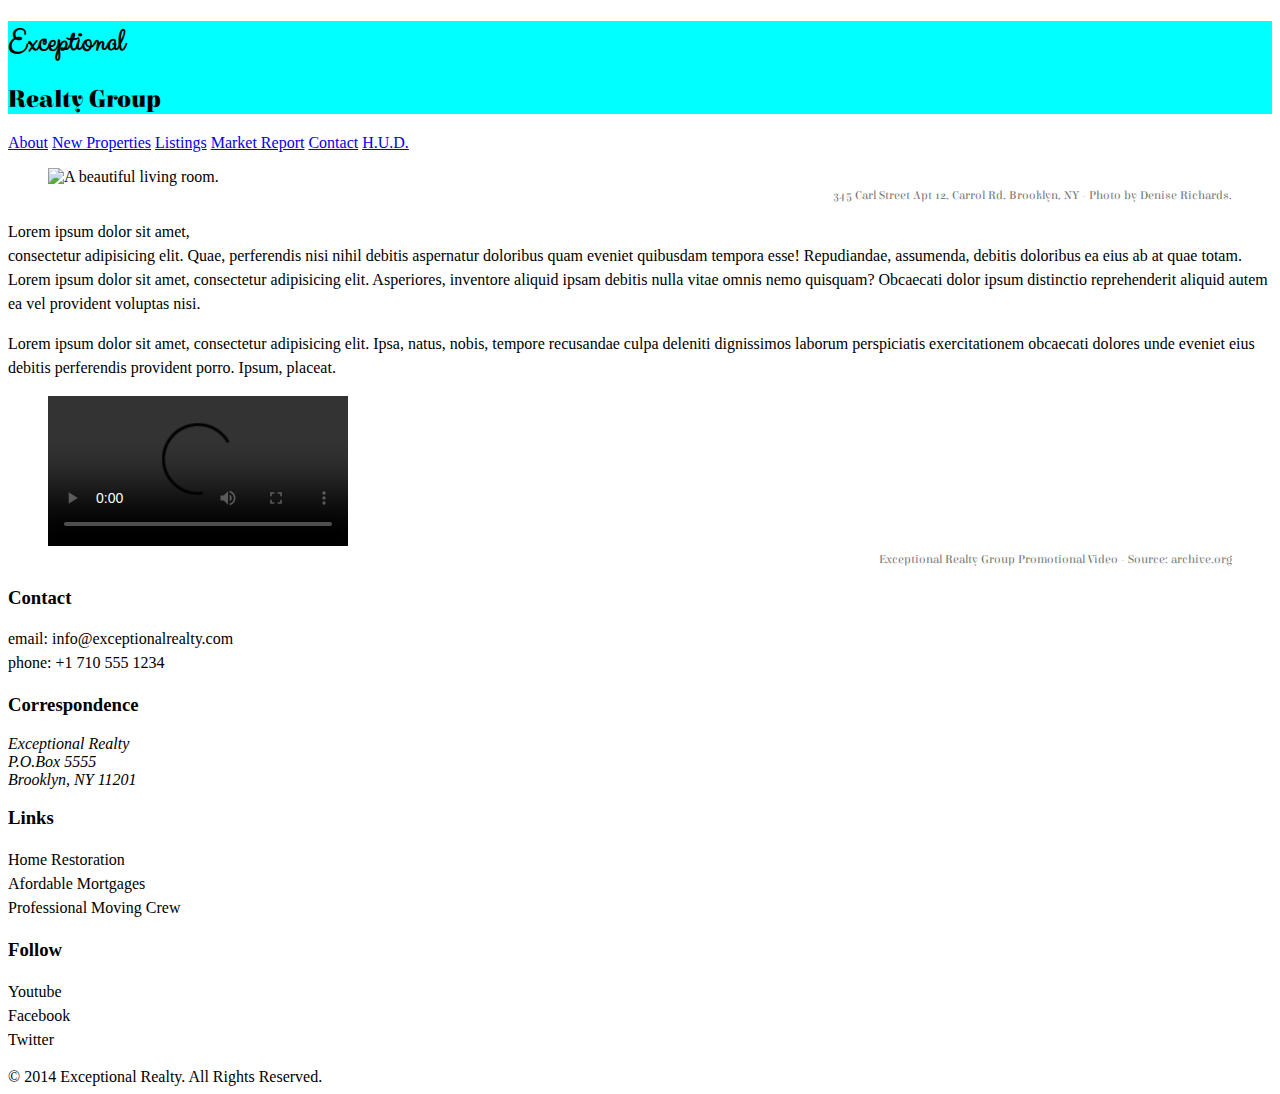
==== index.html @ 75fe60b3 "Merge d294d647f2458eb7447b98084d32e7f8c35d96e9 into 5985847c44a2dfb3522a4ac59746d9cb58f616d8" ====
<!DOCTYPE html>
<html lang="en">
  <head>
    <meta charset="UTF-8">
    <title>Exceptional Realty Group - Luxury Homes - About</title>
    <link rel="stylesheet" href="css/style.css">
    <link rel="stylesheet" href="https://cdnjs.cloudflare.com/ajax/libs/normalize/8.0.1/normalize.min.css">
    <script src="https://cdnjs.cloudflare.com/ajax/libs/modernizr/2.8.3/modernizr.min.js"></script>
  </head>
  <body>
    <header>
      <!-- logo -->
      <div id="logo">
        <h1>Exceptional</h1>
        <h2>Realty Group</h2>
      </div>

      <nav>
        <a href="index.html">About</a> <a href="new-properties.html">New Properties</a> <a href="real-estate-listings.html">Listings</a> <a href="market-report.html">Market Report</a> <a href="contact.html">Contact</a> <a href="http://hud.gov" target="_blank">H.U.D.</a>
      </nav>
    </header>

    <section id="featured-property">
      <figure>
        <img src="images/intro-pic.jpg" alt="A beautiful living room." title="Welcome to Exceptional Realty Group">
        <figcaption>345 Carl Street Apt 12, Carrol Rd. Brooklyn, NY - Photo by Denise Richards.</figcaption>
      </figure>

      <p>Lorem ipsum dolor sit amet,<br> consectetur adipisicing elit. Quae, perferendis nisi nihil debitis aspernatur doloribus quam eveniet quibusdam tempora esse! Repudiandae, assumenda, debitis doloribus ea eius ab at quae totam. Lorem ipsum dolor sit amet, consectetur adipisicing elit. Asperiores, inventore aliquid ipsam debitis nulla vitae omnis nemo quisquam? Obcaecati dolor ipsum distinctio reprehenderit aliquid autem ea vel provident voluptas nisi.</p>
      <p>Lorem ipsum dolor sit amet, consectetur adipisicing elit. Ipsa, natus, nobis, tempore recusandae culpa deleniti dignissimos laborum perspiciatis exercitationem obcaecati dolores unde eveniet eius debitis perferendis provident porro. Ipsum, placeat.</p>
    </section>

    <section id="promotional">
      <figure>
        <video controls>
          <source src="videos/real-estate.mp4" type="video/mp4">
          <source src="videos/real-estate.ogv" type="video/ogg">
          Your browser does not support HTML5 video. <a href="http://browsehappy.com" target="_blank">Please upgrade your browser</a>.
        </video>
        <figcaption>Exceptional Realty Group Promotional Video - Source: archive.org</figcaption>
      </figure>
    </section>

    <section id="details">
      <div>
        <h3>Contact</h3>
        <p>
          email: <a href="mailto:info@exceptionalrealty.com">info@exceptionalrealty.com</a><br>
          phone: +1 710 555 1234
        </p>
        <h3>Correspondence</h3>
        <address>
          Exceptional Realty<br>
          P.O.Box 5555<br>
          Brooklyn, NY 11201
        </address>
      </div>

      <div>
        <h3>Links</h3>
        <p>
          <a href="#" target="_blank">Home Restoration</a><br>
          <a href="#" target="_blank">Afordable Mortgages</a><br>
          <a href="#" target="_blank">Professional Moving Crew</a>
        </p>
      </div>

      <div>
        <h3>Follow</h3>
        <p>
          <a href="#" target="_blank">Youtube</a><br>
          <a href="#" target="_blank">Facebook</a><br>
          <a href="#" target="_blank">Twitter</a>
        </p>
      </div>
    </section>

    <footer>
      &copy; 2014 Exceptional Realty. All Rights Reserved.
    </footer>

  </body>
</html>
---- css/style.css ----
@import url('https://fonts.googleapis.com/css?family=Clicker+Script|Elsie');

/* This is a comment! */
p {
  font-size: 16px;
  line-height: 1.5em;
}

figcaption {
  color: #777;
  font: normal 0.75em/1.5em Elsie, cursive;
  line-height: 1.5em;
  text-align: right;
}

.milk-text {
  color: white;
  font: bold 2.6em Elsie, cursive;
  text-shadow: 0 2px 3px black;
}

#logo {
  background: aqua;
}

#logo h1 {
  font-family: "Clicker Script", cursive;
}
#logo h2 {
  font-family: Elsie, cursive;
}

#details a:link, #details a:visited {
  color: black;
  text-decoration: none;
}

#details a:hover{
  color: black;
  text-decoration: underline;
}

#details a:active {
  color: red;
}
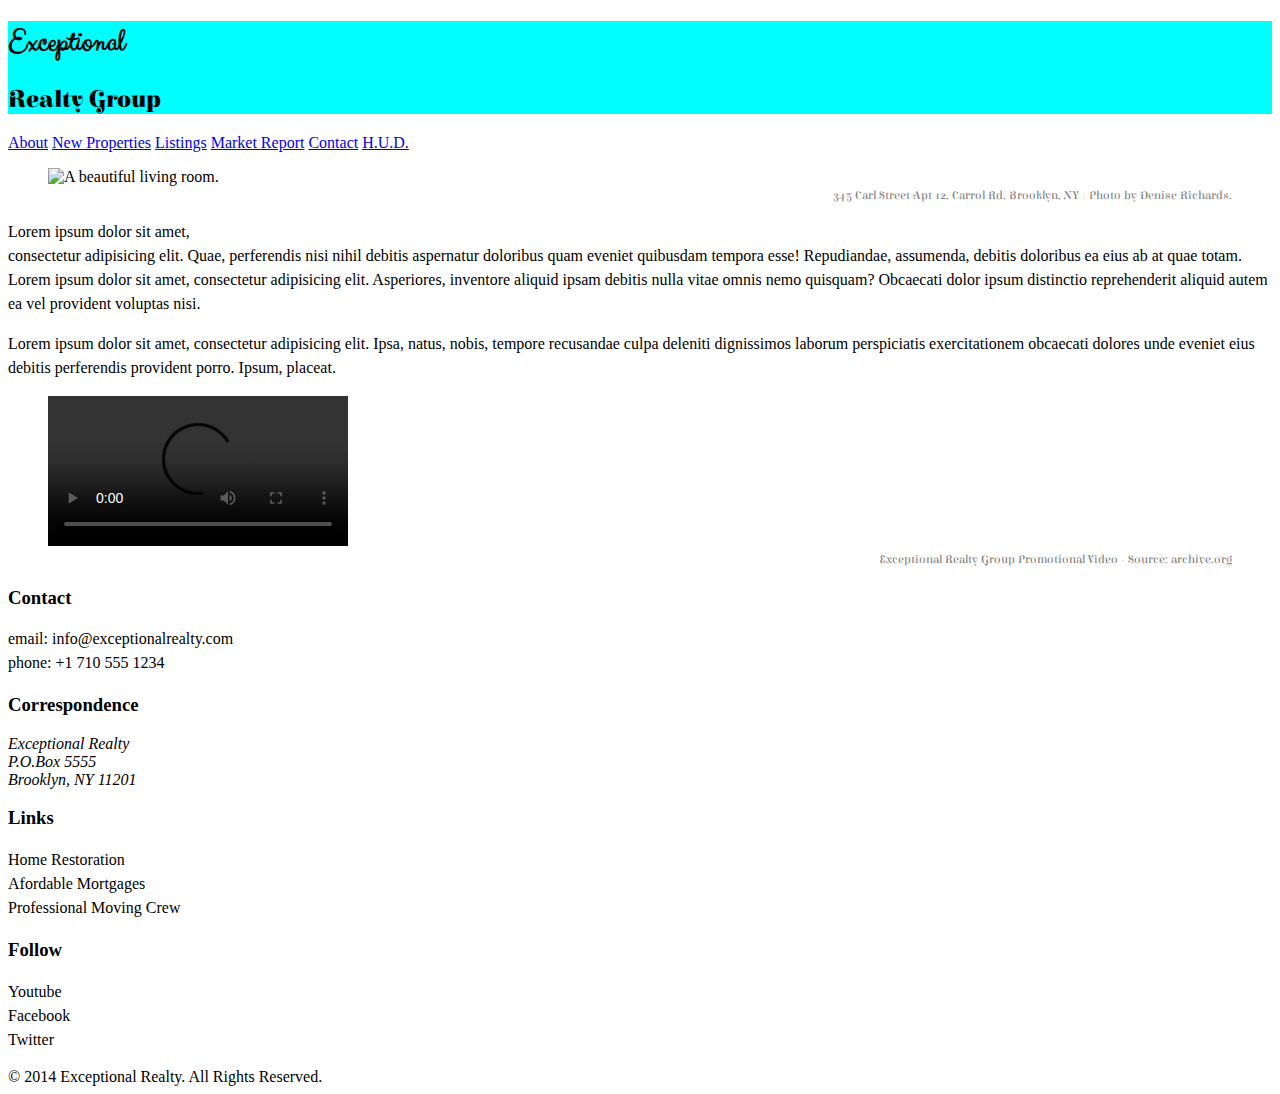
==== commit 73abf1ff: "add css style to all pages" ====
--- a/index.html
+++ b/index.html
@@ -3,8 +3,8 @@
   <head>
     <meta charset="UTF-8">
     <title>Exceptional Realty Group - Luxury Homes - About</title>
+    <link rel="stylesheet" href="https://cdnjs.cloudflare.com/ajax/libs/normalize/8.0.1/normalize.min.css">
     <link rel="stylesheet" href="css/style.css">
-    <link rel="stylesheet" href="https://cdnjs.cloudflare.com/ajax/libs/normalize/8.0.1/normalize.min.css">
     <script src="https://cdnjs.cloudflare.com/ajax/libs/modernizr/2.8.3/modernizr.min.js"></script>
   </head>
   <body>
--- a/css/style.css
+++ b/css/style.css
@@ -1,41 +1,68 @@
-@import url('https://fonts.googleapis.com/css?family=Clicker+Script|Elsie');
+
+@import url('https://fonts.googleapis.com/css?family=Elsie+Swash+Caps:400,900');
+@import url('https://fonts.googleapis.com/css?family=Clicker+Script');
 
 /* This is a comment! */
-p {
-  font-size: 16px;
+
+/* CSS syntax
+
+selector {
+  property: value;
+  property: value;
+}
+
+*/
+
+/* Type selector */
+
+p { /* select all <p> */
+  font-size: 1em;
   line-height: 1.5em;
+
 }
 
 figcaption {
+  /* font-weight: normal;
+  font-size: 0.75em;
+  line-height: 1.5em;
+  font-family: Georgia, "New Times Roman", serif; */
+  font: normal 0.75em/1.5em 'Elsie Swash Caps', cursive;
   color: #777;
-  font: normal 0.75em/1.5em Elsie, cursive;
-  line-height: 1.5em;
   text-align: right;
 }
 
-.milk-text {
+/* Class selector (applied to as many elements as you like) */
+
+.milk-text { /* select elements with class="milk-text" */
+  font: bold 2.6em 'Elsie Swash Caps', cursive;
   color: white;
-  font: bold 2.6em Elsie, cursive;
-  text-shadow: 0 2px 3px black;
+  text-shadow: 0 2px 3px #000;
 }
 
-#logo {
+/* ID selector (apply to one unique element per page) */
+
+#logo { /* select elements with id="logo" */
   background: aqua;
 }
 
-#logo h1 {
-  font-family: "Clicker Script", cursive;
+/* Descendent selector */
+
+#logo h1 { /* selects <h1> if inside id="logo" */
+  font-family: 'Clicker Script', cursive;
 }
+
 #logo h2 {
-  font-family: Elsie, cursive;
+  font-family: 'Elsie Swash Caps', cursive;
 }
+
+/* Pseudo Selector */
 
 #details a:link, #details a:visited {
   color: black;
   text-decoration: none;
 }
 
-#details a:hover{
+#details a:hover {
   color: black;
   text-decoration: underline;
 }
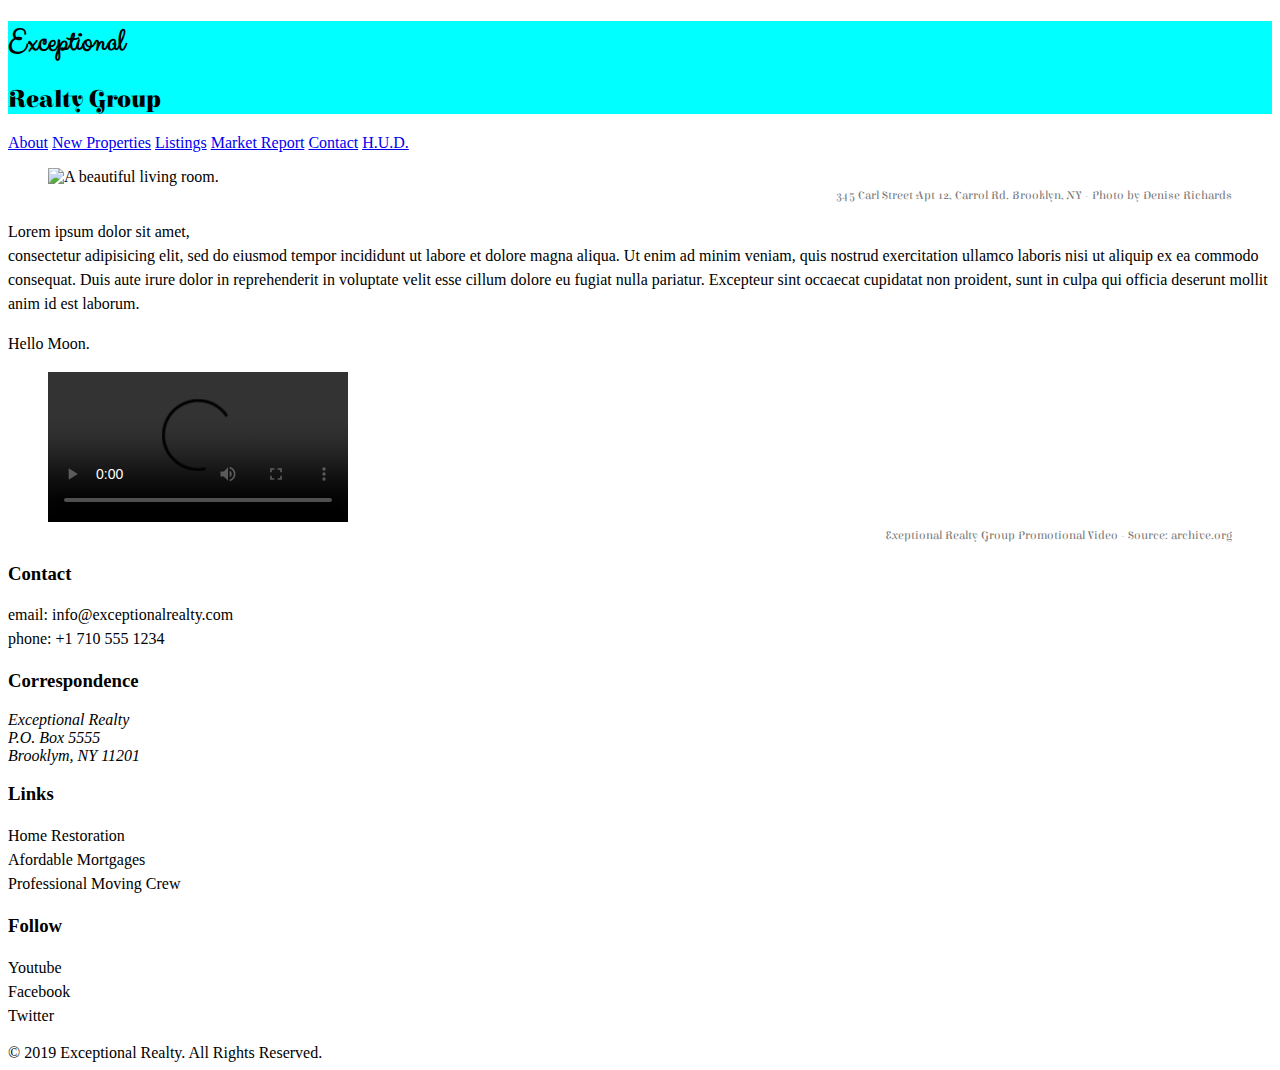
==== commit 2016dd89: "Merge f0e845d3c7f46274b16eb0e74f64a8c0ef2c692f into 5985847c44a2dfb3522a4ac59746d9cb58f616d8" ====
--- a/index.html
+++ b/index.html
@@ -1,83 +1,117 @@
 <!DOCTYPE html>
 <html lang="en">
-  <head>
-    <meta charset="UTF-8">
-    <title>Exceptional Realty Group - Luxury Homes - About</title>
-    <link rel="stylesheet" href="https://cdnjs.cloudflare.com/ajax/libs/normalize/8.0.1/normalize.min.css">
-    <link rel="stylesheet" href="css/style.css">
-    <script src="https://cdnjs.cloudflare.com/ajax/libs/modernizr/2.8.3/modernizr.min.js"></script>
-  </head>
-  <body>
-    <header>
-      <!-- logo -->
-      <div id="logo">
-        <h1>Exceptional</h1>
-        <h2>Realty Group</h2>
-      </div>
+<head>
+	<meta charset="utf-8">
+	<title>Exceptional Realty Group - Luxury Homes - About</title>
+	<link rel="stylesheet" href="https://cdnjs.cloudflare.com/ajax/libs/normalize/8.0.1/normalize.min.css">
+	<link rel="stylesheet" href="css/style.css">
+	<script  src="https://cdnjs.cloudflare.com/ajax/libs/modernizr/2.8.3/modernizr.min.js"></script>
+</head>
+<body>
+	
+	<header>
+		<div id="logo">
+			<h1>Exceptional</h1>
+			<h2>Realty Group</h2>
+		</div>
+		<nav>
+			<!-- links -->
+			<a href="index.html">About</a>
+			<a href="new-properties.html">New Properties</a>
+			<a href="real-estate-listings.html">Listings</a>
+			<a href="market-report.html">Market Report</a>
+			<a href="contact.html">Contact</a>
+			<a href="http://hud.gov" target="_blank">H.U.D.</a>
+		</nav>
+	</header>
 
-      <nav>
-        <a href="index.html">About</a> <a href="new-properties.html">New Properties</a> <a href="real-estate-listings.html">Listings</a> <a href="market-report.html">Market Report</a> <a href="contact.html">Contact</a> <a href="http://hud.gov" target="_blank">H.U.D.</a>
-      </nav>
-    </header>
+	<section id="featured-property">
+		<figure>
+		
+			<img src="images/intro-pic.jpg" alt="A beautiful living room." title="Welcome to Exceptional Realty Group">
 
-    <section id="featured-property">
-      <figure>
-        <img src="images/intro-pic.jpg" alt="A beautiful living room." title="Welcome to Exceptional Realty Group">
-        <figcaption>345 Carl Street Apt 12, Carrol Rd. Brooklyn, NY - Photo by Denise Richards.</figcaption>
-      </figure>
+			<figcaption>345 Carl Street Apt 12, Carrol Rd. Brooklyn, NY - Photo by Denise Richards</figcaption>
 
-      <p>Lorem ipsum dolor sit amet,<br> consectetur adipisicing elit. Quae, perferendis nisi nihil debitis aspernatur doloribus quam eveniet quibusdam tempora esse! Repudiandae, assumenda, debitis doloribus ea eius ab at quae totam. Lorem ipsum dolor sit amet, consectetur adipisicing elit. Asperiores, inventore aliquid ipsam debitis nulla vitae omnis nemo quisquam? Obcaecati dolor ipsum distinctio reprehenderit aliquid autem ea vel provident voluptas nisi.</p>
-      <p>Lorem ipsum dolor sit amet, consectetur adipisicing elit. Ipsa, natus, nobis, tempore recusandae culpa deleniti dignissimos laborum perspiciatis exercitationem obcaecati dolores unde eveniet eius debitis perferendis provident porro. Ipsum, placeat.</p>
-    </section>
+		</figure>
 
-    <section id="promotional">
-      <figure>
-        <video controls>
-          <source src="videos/real-estate.mp4" type="video/mp4">
-          <source src="videos/real-estate.ogv" type="video/ogg">
-          Your browser does not support HTML5 video. <a href="http://browsehappy.com" target="_blank">Please upgrade your browser</a>.
-        </video>
-        <figcaption>Exceptional Realty Group Promotional Video - Source: archive.org</figcaption>
-      </figure>
-    </section>
+		<!-- 
+		folder name/ = go inside the folder
+		file name = use a file in the current folder
+		../ = leave the current folder and go up to the parent folder
+		-->
 
-    <section id="details">
-      <div>
-        <h3>Contact</h3>
-        <p>
-          email: <a href="mailto:info@exceptionalrealty.com">info@exceptionalrealty.com</a><br>
-          phone: +1 710 555 1234
-        </p>
-        <h3>Correspondence</h3>
-        <address>
-          Exceptional Realty<br>
-          P.O.Box 5555<br>
-          Brooklyn, NY 11201
-        </address>
-      </div>
+		<p>Lorem ipsum dolor sit amet, <br> consectetur adipisicing elit, sed do eiusmod
+		tempor incididunt ut labore et dolore magna aliqua. Ut enim ad minim veniam,
+		quis nostrud exercitation ullamco laboris nisi ut aliquip ex ea commodo
+		consequat. Duis aute irure dolor in reprehenderit in voluptate velit esse
+		cillum dolore eu fugiat nulla pariatur. Excepteur sint occaecat cupidatat non
+		proident, sunt in culpa qui officia deserunt mollit anim id est laborum.</p>
+		
+		<p>Hello Moon.</p>
+	</section>
 
-      <div>
-        <h3>Links</h3>
-        <p>
-          <a href="#" target="_blank">Home Restoration</a><br>
-          <a href="#" target="_blank">Afordable Mortgages</a><br>
-          <a href="#" target="_blank">Professional Moving Crew</a>
-        </p>
-      </div>
+	<section id="promotional">
+		<figure>
+			<!-- Promo Video -->
+			<video controls>
+				<source src="videos/real-estate.mp4" type="video/mp4">
+				<source src="videos/real-estate.ogv" type="video/ogg">
+				Your browser does not support HTML5 video. <a href="http://browsehappy.com" target="_blank">Please upgrade your browser.</a>
+			</video>
+			<figcaption>Exeptional Realty Group Promotional Video - Source: archive.org</figcaption>
+		</figure>
 
-      <div>
-        <h3>Follow</h3>
-        <p>
-          <a href="#" target="_blank">Youtube</a><br>
-          <a href="#" target="_blank">Facebook</a><br>
-          <a href="#" target="_blank">Twitter</a>
-        </p>
-      </div>
-    </section>
+	</section>
 
-    <footer>
-      &copy; 2014 Exceptional Realty. All Rights Reserved.
-    </footer>
+	<section id="details">
+		<div>
+			<h3>Contact</h3>
+			<p>
+				email: <a href="mailto:info@exceptionalrealty.com">info@exceptionalrealty.com</a><br>
+				phone: +1 710 555 1234
+			</p>
+			<h3>Correspondence</h3>
+			<address>
+				Exceptional Realty <br>
+				P.O. Box 5555 <br>
+				Brooklym, NY 11201
+			</address>
+		</div>
 
-  </body>
+		<div>
+			<h3>Links</h3>
+			<p>
+				<a href="#" target="_blank">Home Restoration</a><br>
+				<a href="#" target="_blank">Afordable Mortgages</a><br>
+				<a href="@" target="_blank">Professional Moving Crew</a>
+			</p>
+		</div>
+
+		<div>
+			<h3>Follow</h3>
+			<p>
+				<a href="#" target="_blank">Youtube</a><br>
+				<a href="#" target="_blank">Facebook</a><br>
+				<a href="#" target="_blank">Twitter</a>
+			</p>
+		</div>
+	</section>
+
+
+	<footer>
+		&copy; 2019 Exceptional Realty. All Rights Reserved.
+	</footer>
+
+</body>
+
 </html>
+
+
+
+
+
+
+
+
+
+
--- a/css/style.css
+++ b/css/style.css
@@ -1,72 +1,90 @@
+@import url('https://fonts.googleapis.com/css?family=Clicker+Script|Elsie+Swash+Caps');
+/* go to google fonts and search for font you want to use
+- click + sign next to font to add it to your selected fonts
+- pop up tab at bottom right of window will keep all selected fonts
+- go to tab and find the @import section
+- copy the @import line and paste it into top of style sheet
+- - not the <style> tags; but make sure there is ; at end of line
+- it will include all of the fonts you have selected at the moment
+- below the @import section will have directions on how to write the 
+font into the declaration values */
 
-@import url('https://fonts.googleapis.com/css?family=Elsie+Swash+Caps:400,900');
-@import url('https://fonts.googleapis.com/css?family=Clicker+Script');
 
 /* This is a comment! */
-
-/* CSS syntax
+/* CSS Syntax:
 
 selector {
-  property: value;
-  property: value;
+	property: value;
+	property: value;
 }
+
+Don't forget to end with semi colon
 
 */
 
 /* Type selector */
 
 p { /* select all <p> */
-  font-size: 1em;
-  line-height: 1.5em;
-
+	font-size: 1em; /* px, pt, %, em */
+	line-height: 1.5em;
 }
 
 figcaption {
-  /* font-weight: normal;
-  font-size: 0.75em;
-  line-height: 1.5em;
-  font-family: Georgia, "New Times Roman", serif; */
-  font: normal 0.75em/1.5em 'Elsie Swash Caps', cursive;
-  color: #777;
-  text-align: right;
+	/*font-weight: normal;
+	font-size: 0.75em;
+	line-height: 1.5em;
+	font-family: Georgia, "New Times Roman", serif; */
+	/* use "" around names with spaces */
+	font: normal 0.75em/1.5em 'Elsie Swash Caps', cursive;
+	/* font line does the same as the above four lines by just
+	putting spaces in betweent the different attributes in the 
+	right order */
+	color: #777; /* rgba(255,0,0,1 - last num is opacity 1 = 100%) */
+	text-align: right;
 }
 
 /* Class selector (applied to as many elements as you like) */
 
 .milk-text { /* select elements with class="milk-text" */
-  font: bold 2.6em 'Elsie Swash Caps', cursive;
-  color: white;
-  text-shadow: 0 2px 3px #000;
+	font: bold 2.6em 'Elsie Swash Caps', cursive;
+	color: white;
+	text-shadow: 0 2px 3px #000;
 }
 
-/* ID selector (apply to one unique element per page) */
+/* ID selector (only applies to one unique element per page) */
 
 #logo { /* select elements with id="logo" */
-  background: aqua;
+	background: aqua;
 }
 
-/* Descendent selector */
+/* Decendent selector  */
 
-#logo h1 { /* selects <h1> if inside id="logo" */
-  font-family: 'Clicker Script', cursive;
+#logo h1 { /* selects all h1's inside an element with id logo */
+	font-family: "Clicker Script", cursive;
 }
 
 #logo h2 {
-  font-family: 'Elsie Swash Caps', cursive;
+	font-family: 'Elsie Swash Caps', cursive;
 }
 
-/* Pseudo Selector */
+
+/* Pseudo class selector - select based on relationships or 
+event states. Use a colon */
 
 #details a:link, #details a:visited {
-  color: black;
-  text-decoration: none;
+	color: black;
+	text-decoration: none;
 }
 
+/* combining with a comma if the values will all be the same saves time/space */
+
 #details a:hover {
-  color: black;
-  text-decoration: underline;
+	color: black;
+	text-decoration: underline;
 }
 
 #details a:active {
-  color: red;
+	color: red;
 }
+
+
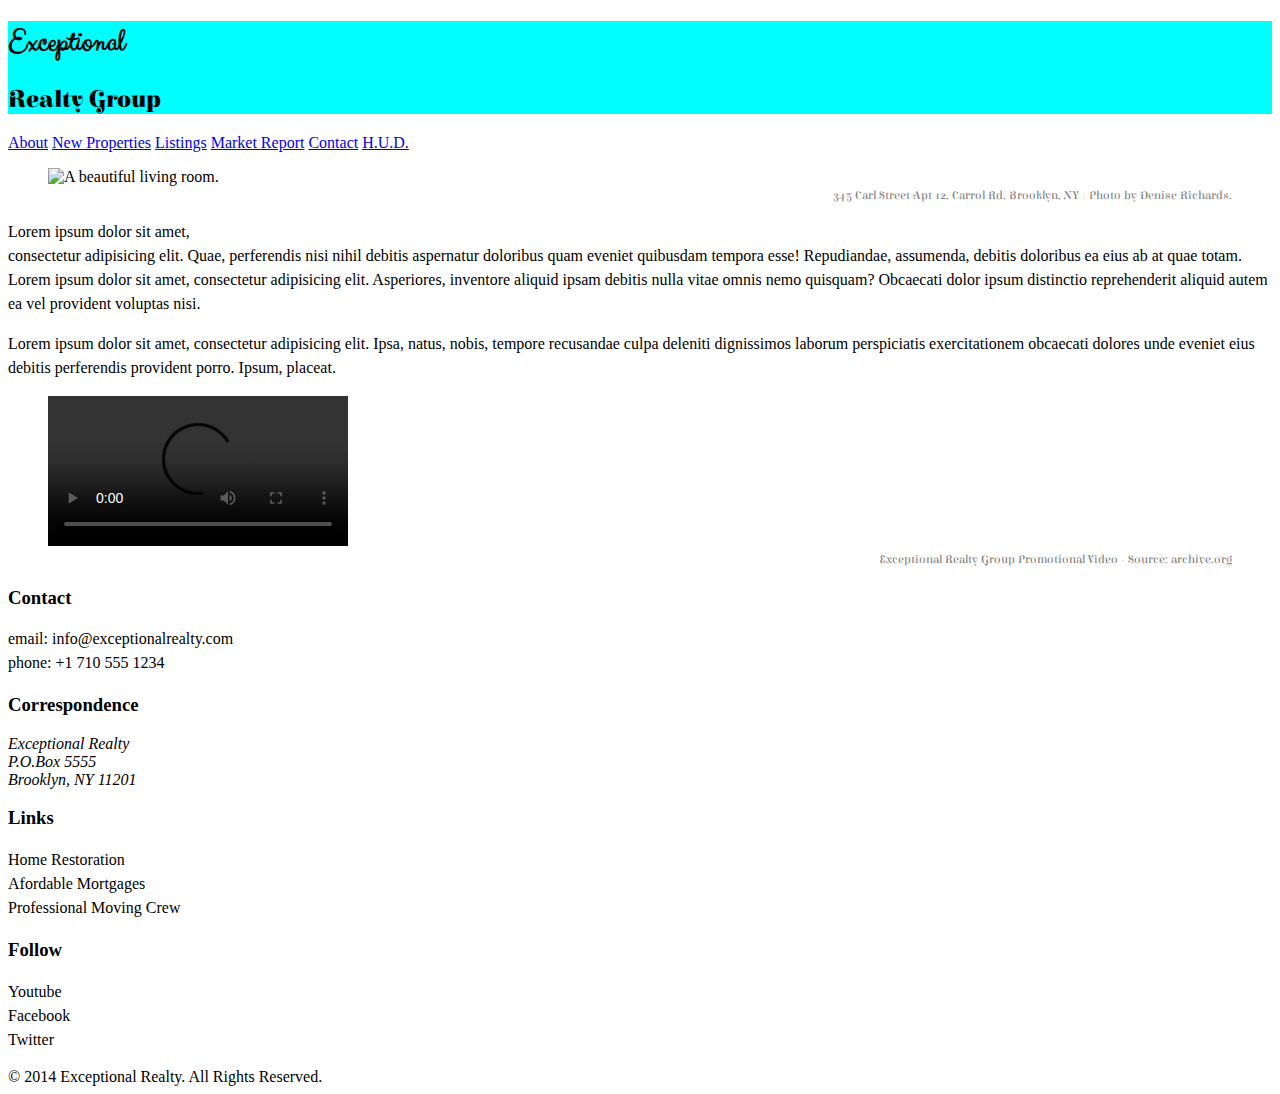
==== commit 295873b4: "Merge 17c8a5dbed846e1a4058b8926e818fd7a7309f70 into 5985847c44a2dfb3522a4ac59746d9cb58f616d8" ====
--- a/index.html
+++ b/index.html
@@ -1,117 +1,83 @@
 <!DOCTYPE html>
 <html lang="en">
-<head>
-	<meta charset="utf-8">
-	<title>Exceptional Realty Group - Luxury Homes - About</title>
-	<link rel="stylesheet" href="https://cdnjs.cloudflare.com/ajax/libs/normalize/8.0.1/normalize.min.css">
-	<link rel="stylesheet" href="css/style.css">
-	<script  src="https://cdnjs.cloudflare.com/ajax/libs/modernizr/2.8.3/modernizr.min.js"></script>
-</head>
-<body>
-	
-	<header>
-		<div id="logo">
-			<h1>Exceptional</h1>
-			<h2>Realty Group</h2>
-		</div>
-		<nav>
-			<!-- links -->
-			<a href="index.html">About</a>
-			<a href="new-properties.html">New Properties</a>
-			<a href="real-estate-listings.html">Listings</a>
-			<a href="market-report.html">Market Report</a>
-			<a href="contact.html">Contact</a>
-			<a href="http://hud.gov" target="_blank">H.U.D.</a>
-		</nav>
-	</header>
+  <head>
+    <meta charset="UTF-8">
+    <title>Exceptional Realty Group - Luxury Homes - About</title>
+    <link rel="stylesheet" href="https://cdnjs.cloudflare.com/ajax/libs/normalize/8.0.1/normalize.min.css">
+    <link rel="stylesheet" href="css/style.css">
+    <script src="https://cdnjs.cloudflare.com/ajax/libs/modernizr/2.8.3/modernizr.min.js">
+    </script>
+  </head>
+  <body>
+    <header>
+      <!-- logo -->
+      <div id="logo">
+        <h1>Exceptional</h1>
+        <h2>Realty Group</h2>
+      </div>
+      <nav>
+        <a href="index.html">About</a> <a href="new-properties.html">New Properties</a> <a href="real-estate-listings.html">Listings</a> <a href="market-report.html">Market Report</a> <a href="contact.html">Contact</a> <a href="http://hud.gov" target="_blank">H.U.D.</a>
+      </nav>
+    </header>
 
-	<section id="featured-property">
-		<figure>
-		
-			<img src="images/intro-pic.jpg" alt="A beautiful living room." title="Welcome to Exceptional Realty Group">
+    <section id="featured-property">
+      <figure>
+        <img src="images/intro-pic.jpg" alt="A beautiful living room." title="Welcome to Exceptional Realty Group">
+        <figcaption>345 Carl Street Apt 12, Carrol Rd. Brooklyn, NY - Photo by Denise Richards.</figcaption>
+      </figure>
 
-			<figcaption>345 Carl Street Apt 12, Carrol Rd. Brooklyn, NY - Photo by Denise Richards</figcaption>
+      <p>Lorem ipsum dolor sit amet,<br> consectetur adipisicing elit. Quae, perferendis nisi nihil debitis aspernatur doloribus quam eveniet quibusdam tempora esse! Repudiandae, assumenda, debitis doloribus ea eius ab at quae totam. Lorem ipsum dolor sit amet, consectetur adipisicing elit. Asperiores, inventore aliquid ipsam debitis nulla vitae omnis nemo quisquam? Obcaecati dolor ipsum distinctio reprehenderit aliquid autem ea vel provident voluptas nisi.</p>
+      <p>Lorem ipsum dolor sit amet, consectetur adipisicing elit. Ipsa, natus, nobis, tempore recusandae culpa deleniti dignissimos laborum perspiciatis exercitationem obcaecati dolores unde eveniet eius debitis perferendis provident porro. Ipsum, placeat.</p>
+    </section>
 
-		</figure>
+    <section id="promotional">
+      <figure>
+        <video controls>
+          <source src="videos/real-estate.mp4" type="video/mp4"> 
+          <source src="videos/real-estate.ogv" type="video/ogg">
+          Your browser does not support HTML5 video. <a href="http://browsehappy.com" target="_blank">Please upgrade your browser</a>.
+        </video>
+        <figcaption>Exceptional Realty Group Promotional Video - Source: archive.org</figcaption>
+      </figure>
+    </section>
 
-		<!-- 
-		folder name/ = go inside the folder
-		file name = use a file in the current folder
-		../ = leave the current folder and go up to the parent folder
-		-->
+    <section id="details">
+      <div>
+        <h3>Contact</h3>
+        <p>
+          email: <a href="mailto:info@exceptionalrealty.com">info@exceptionalrealty.com</a><br>
+          phone: +1 710 555 1234
+        </p>
+        <h3>Correspondence</h3>
+        <address>
+          Exceptional Realty<br>
+          P.O.Box 5555<br>
+          Brooklyn, NY 11201
+        </address>
+      </div>
 
-		<p>Lorem ipsum dolor sit amet, <br> consectetur adipisicing elit, sed do eiusmod
-		tempor incididunt ut labore et dolore magna aliqua. Ut enim ad minim veniam,
-		quis nostrud exercitation ullamco laboris nisi ut aliquip ex ea commodo
-		consequat. Duis aute irure dolor in reprehenderit in voluptate velit esse
-		cillum dolore eu fugiat nulla pariatur. Excepteur sint occaecat cupidatat non
-		proident, sunt in culpa qui officia deserunt mollit anim id est laborum.</p>
-		
-		<p>Hello Moon.</p>
-	</section>
+      <div>
+        <h3>Links</h3>
+        <p>
+          <a href="#" target="_blank">Home Restoration</a><br>
+          <a href="#" target="_blank">Afordable Mortgages</a><br>
+          <a href="#" target="_blank">Professional Moving Crew</a>
+        </p>
+      </div>
 
-	<section id="promotional">
-		<figure>
-			<!-- Promo Video -->
-			<video controls>
-				<source src="videos/real-estate.mp4" type="video/mp4">
-				<source src="videos/real-estate.ogv" type="video/ogg">
-				Your browser does not support HTML5 video. <a href="http://browsehappy.com" target="_blank">Please upgrade your browser.</a>
-			</video>
-			<figcaption>Exeptional Realty Group Promotional Video - Source: archive.org</figcaption>
-		</figure>
+      <div>
+        <h3>Follow</h3>
+        <p>
+          <a href="#" target="_blank">Youtube</a><br>
+          <a href="#" target="_blank">Facebook</a><br>
+          <a href="#" target="_blank">Twitter</a>
+        </p>
+      </div>
+    </section>
 
-	</section>
+    <footer>
+      &copy; 2014 Exceptional Realty. All Rights Reserved.
+    </footer>
 
-	<section id="details">
-		<div>
-			<h3>Contact</h3>
-			<p>
-				email: <a href="mailto:info@exceptionalrealty.com">info@exceptionalrealty.com</a><br>
-				phone: +1 710 555 1234
-			</p>
-			<h3>Correspondence</h3>
-			<address>
-				Exceptional Realty <br>
-				P.O. Box 5555 <br>
-				Brooklym, NY 11201
-			</address>
-		</div>
-
-		<div>
-			<h3>Links</h3>
-			<p>
-				<a href="#" target="_blank">Home Restoration</a><br>
-				<a href="#" target="_blank">Afordable Mortgages</a><br>
-				<a href="@" target="_blank">Professional Moving Crew</a>
-			</p>
-		</div>
-
-		<div>
-			<h3>Follow</h3>
-			<p>
-				<a href="#" target="_blank">Youtube</a><br>
-				<a href="#" target="_blank">Facebook</a><br>
-				<a href="#" target="_blank">Twitter</a>
-			</p>
-		</div>
-	</section>
-
-
-	<footer>
-		&copy; 2019 Exceptional Realty. All Rights Reserved.
-	</footer>
-
-</body>
-
-</html>
-
-
-
-
-
-
-
-
-
-
+  </body>
+</html>--- a/css/style.css
+++ b/css/style.css
@@ -1,45 +1,32 @@
 @import url('https://fonts.googleapis.com/css?family=Clicker+Script|Elsie+Swash+Caps');
-/* go to google fonts and search for font you want to use
-- click + sign next to font to add it to your selected fonts
-- pop up tab at bottom right of window will keep all selected fonts
-- go to tab and find the @import section
-- copy the @import line and paste it into top of style sheet
-- - not the <style> tags; but make sure there is ; at end of line
-- it will include all of the fonts you have selected at the moment
-- below the @import section will have directions on how to write the 
-font into the declaration values */
 
+/* This is a comment!
 
-/* This is a comment! */
+*/
+
 /* CSS Syntax:
 
 selector {
-	property: value;
-	property: value;
+	property:value;
+	property:value;
 }
-
-Don't forget to end with semi colon
 
 */
 
 /* Type selector */
 
-p { /* select all <p> */
-	font-size: 1em; /* px, pt, %, em */
+p { /*select all <p> */
+	font-size: 1em; /* 16px, ?pt, 100%, 1em */
 	line-height: 1.5em;
 }
 
 figcaption {
-	/*font-weight: normal;
+	/* font-weight: normal;
 	font-size: 0.75em;
 	line-height: 1.5em;
 	font-family: Georgia, "New Times Roman", serif; */
-	/* use "" around names with spaces */
 	font: normal 0.75em/1.5em 'Elsie Swash Caps', cursive;
-	/* font line does the same as the above four lines by just
-	putting spaces in betweent the different attributes in the 
-	right order */
-	color: #777; /* rgba(255,0,0,1 - last num is opacity 1 = 100%) */
+	color: #777;
 	text-align: right;
 }
 
@@ -51,32 +38,28 @@
 	text-shadow: 0 2px 3px #000;
 }
 
-/* ID selector (only applies to one unique element per page) */
+/* ID selector (apply to one unique element per page) */
 
-#logo { /* select elements with id="logo" */
+#logo { /* select elements with ID = "logo" */
 	background: aqua;
 }
 
-/* Decendent selector  */
+/* Descendent Selector */
 
-#logo h1 { /* selects all h1's inside an element with id logo */
-	font-family: "Clicker Script", cursive;
+#logo h1 { /* selects <h1> if inside the id="logo" */
+	font-family: 'Clicker Script', cursive;
 }
 
 #logo h2 {
-	font-family: 'Elsie Swash Caps', cursive;
+	font-family: "Elsie Swash Caps", cursive;
 }
 
-
-/* Pseudo class selector - select based on relationships or 
-event states. Use a colon */
+/* Pseudo Selector */
 
 #details a:link, #details a:visited {
-	color: black;
+	color:black;
 	text-decoration: none;
 }
-
-/* combining with a comma if the values will all be the same saves time/space */
 
 #details a:hover {
 	color: black;
@@ -86,5 +69,3 @@
 #details a:active {
 	color: red;
 }
-
-
